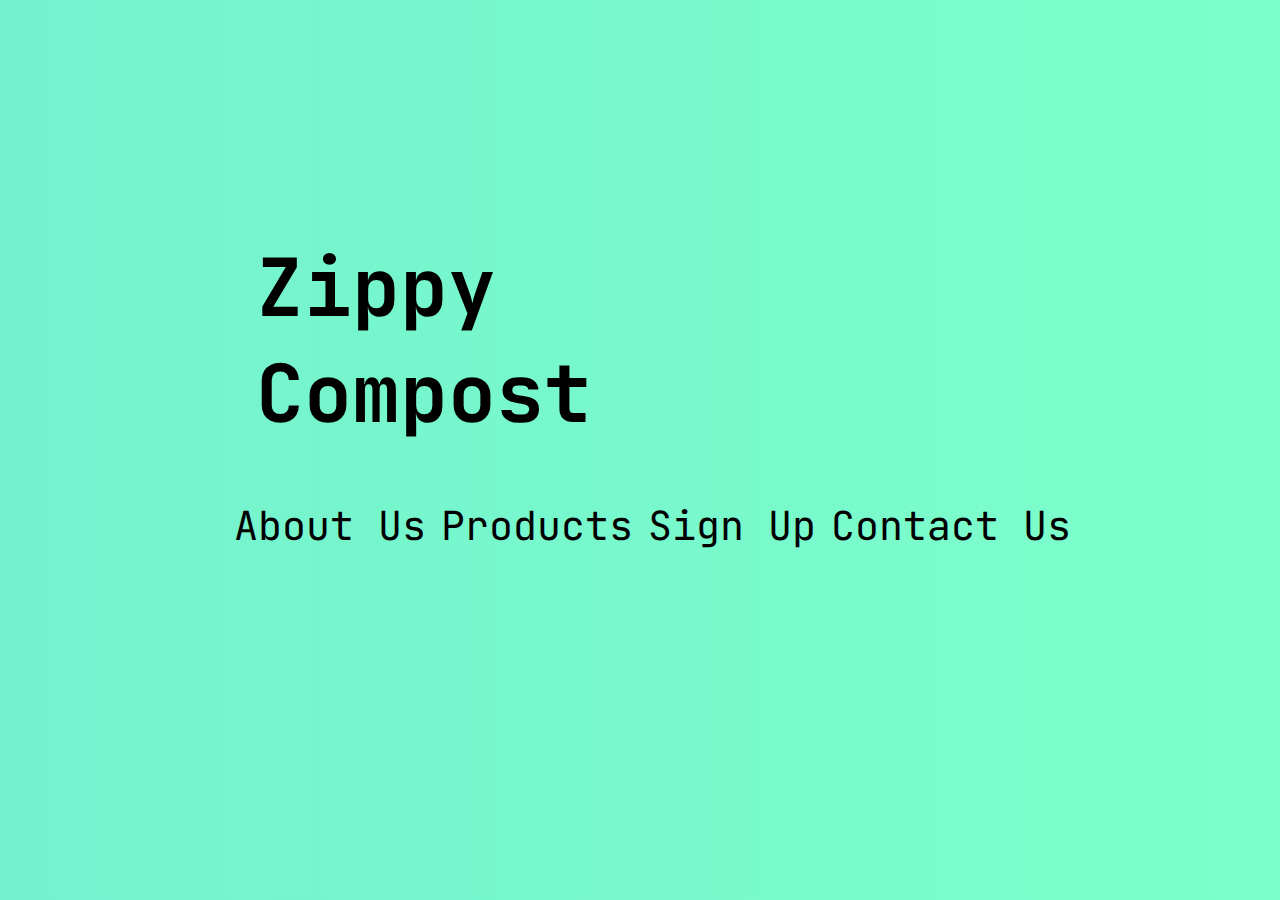
==== index.html @ ba07cc63 "made index + master css" ====
<!DOCTYPE html>
<html lang="en">
<head>
    <meta charset="UTF-8">
    <meta http-equiv="X-UA-Compatible" content="IE=edge">
    <meta name="viewport" content="width=device-width, initial-scale=1.0">
    <title>Document</title>
    <link rel="stylesheet" href="style.css">
    <link href='https://fonts.googleapis.com/css?family=JetBrains Mono' rel='stylesheet'>
    <style>
        body {
            font-family: 'JetBrains Mono';font-size: 40px;
        }
    </style>
</head>
<body>
    <div id="top">
        <div id='heading'>
            <h1 id="name" >
                Zippy<br>Compost
            </h1>
            <img id='picture' src="delivery.png">
        </div>
    </div>
    <div id="nav">
        <ul id="navlist">
            <li><a  class="hover-underline-animation" href="">About Us </a></li>
            <li><a  class="hover-underline-animation" href="">Products </a></li>
            <li><a  class="hover-underline-animation" href="">Sign Up </a></li>
            <li><a  class="hover-underline-animation" href="">Contact Us </a></li>
          </ul>
    </div>
    <script src="https://code.jquery.com/jquery-3.6.0.js"></script>
    <script src="index.js"></script>  
</body>
</html>
---- style.css ----
body{
    background-image: linear-gradient(to right, #74F2CE , #7CFFCB);
    margin: 0;
    padding:0 ;
    font-family: 'Open Sans', sans-serif;
}
#heading{
    position:relative;
    display: flex;
    flex-direction: row;
    z-index: 1;
    padding-top: 20vh;
    padding-left: 20vw;
}

#picture{
    position:absolute; 
    left: -100%;
    width: 30%;
}

ul{
    list-style-type: none;

}
#navlist{
    display: flex;
    flex-direction: row;
}
a {
    text-decoration: none;
    padding-right:15px;
 }

/* SOURCE FOR UNDERLINE EFFECT: https://www.30secondsofcode.org/css/s/hover-underline-animation */
 .hover-underline-animation {
    display: inline-block;
    position: relative;
    color: black;
  }
  
  .hover-underline-animation::after {
    content: '';
    position: absolute;
    width: 100%;
    transform: scaleX(0);
    height: 2px;
    bottom: 0;
    left: 0;
    background-color: black;
    transform-origin: bottom right;
    transition: transform 0.25s ease-out;
  }
  
  .hover-underline-animation:hover::after {
    transform: scaleX(1);
    transform-origin: bottom left;
  }
  

  #navlist{
      width: fit-content;
      text-align: center;
      margin: auto;
      left: 50;
  }
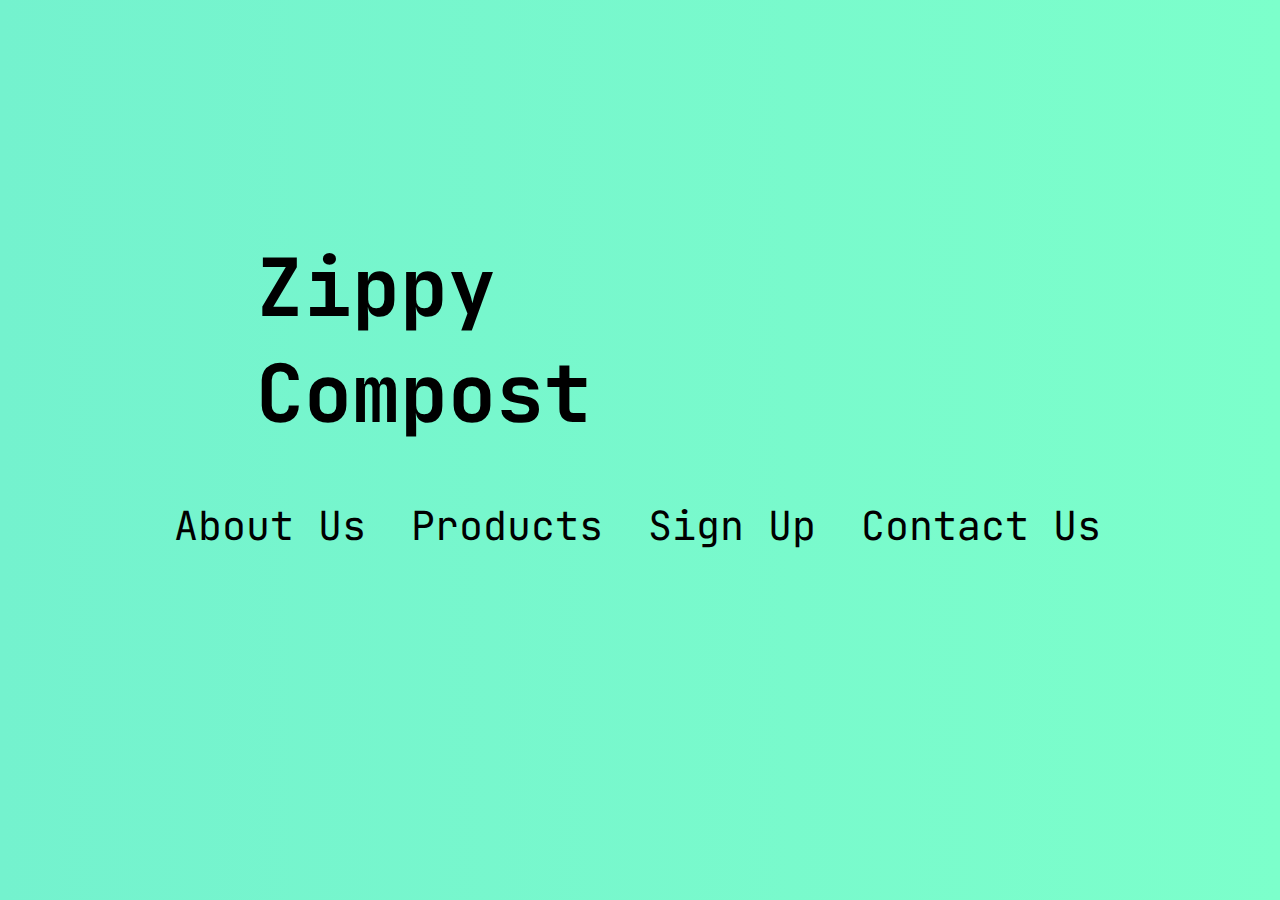
==== commit f55c2081: "h" ====
--- a/index.html
+++ b/index.html
@@ -25,12 +25,12 @@
     <div id="nav">
         <ul id="navlist">
             <li><a  class="hover-underline-animation" href="">About Us </a></li>
-            <li><a  class="hover-underline-animation" href="">Products </a></li>
-            <li><a  class="hover-underline-animation" href="">Sign Up </a></li>
-            <li><a  class="hover-underline-animation" href="">Contact Us </a></li>
+            <li><a  class="hover-underline-animation" href="./products.html">Products </a></li>
+            <li><a  class="hover-underline-animation" href="./signup.html">Sign Up </a></li>
+            <li><a  class="hover-underline-animation" href="./contact.html">Contact Us </a></li>
           </ul>
     </div>
     <script src="https://code.jquery.com/jquery-3.6.0.js"></script>
-    <script src="index.js"></script>  
+    <script src="index.js"></script>
 </body>
-</html>+</html>
--- a/style.css
+++ b/style.css
@@ -29,7 +29,7 @@
 }
 a {
     text-decoration: none;
-    padding-right:15px;
+    padding-right:45px;
  }
 
 /* SOURCE FOR UNDERLINE EFFECT: https://www.30secondsofcode.org/css/s/hover-underline-animation */
@@ -57,10 +57,11 @@
     transform-origin: bottom left;
   }
   
-
   #navlist{
       width: fit-content;
       text-align: center;
       margin: auto;
       left: 50;
-  }+  }
+
+
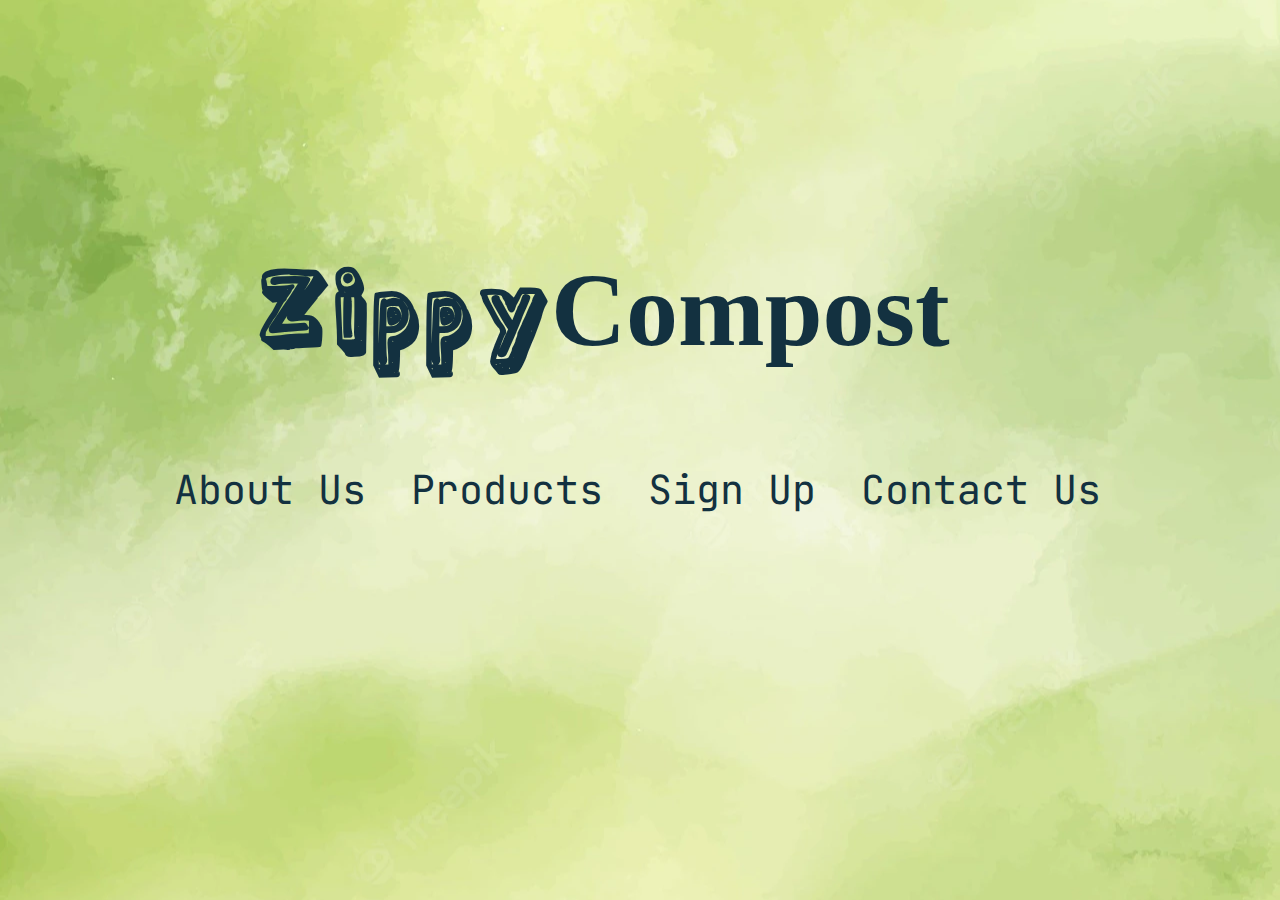
==== commit b10182c7: "design changes" ====
--- a/index.html
+++ b/index.html
@@ -16,15 +16,15 @@
 <body>
     <div id="top">
         <div id='heading'>
-            <h1 id="name" >
-                Zippy<br>Compost
-            </h1>
+            <h1 id="name1">Zippy</h1>
+            <br><br>
+            <h1 id="name2">Compost</h1>
             <img id='picture' src="delivery.png">
         </div>
     </div>
     <div id="nav">
         <ul id="navlist">
-            <li><a  class="hover-underline-animation" href="">About Us </a></li>
+            <li><a  class="hover-underline-animation" href="./aboutus.html">About Us </a></li>
             <li><a  class="hover-underline-animation" href="./products.html">Products </a></li>
             <li><a  class="hover-underline-animation" href="./signup.html">Sign Up </a></li>
             <li><a  class="hover-underline-animation" href="./contact.html">Contact Us </a></li>
--- a/style.css
+++ b/style.css
@@ -1,23 +1,48 @@
+@font-face {
+  font-family: crazy1;
+  src: url("fonts/Travelnesia-font/TravelnesiaDemo-7BPyl.otf");
+
+}
+
+@font-face {
+  font-family:crazy2;
+  src: url("fonts/outlyne-font/OutlyneRegular-KnGZ.ttf");
+
+}
+
 body{
-    background-image: linear-gradient(to right, #74F2CE , #7CFFCB);
+
+    background-image: url("images/background.webp");
+    background-color: #8FBC8F;
+    background-position: center;
     margin: 0;
     padding:0 ;
     font-family: 'Open Sans', sans-serif;
 }
 #heading{
+
     position:relative;
     display: flex;
     flex-direction: row;
     z-index: 1;
     padding-top: 20vh;
     padding-left: 20vw;
+    color:#133140;
+}
+#name1{
+  font-size: 3em;
+  font-family: crazy2;
+}
+#name2{
+  font-size: 2.6em;
+  font-family: crazy1;}
+
+#picture{
+    position:absolute;
+    left: -100%;
+    width: 400px;
 }
 
-#picture{
-    position:absolute; 
-    left: -100%;
-    width: 30%;
-}
 
 ul{
     list-style-type: none;
@@ -36,9 +61,9 @@
  .hover-underline-animation {
     display: inline-block;
     position: relative;
-    color: black;
+    color:#133140;
   }
-  
+
   .hover-underline-animation::after {
     content: '';
     position: absolute;
@@ -51,12 +76,12 @@
     transform-origin: bottom right;
     transition: transform 0.25s ease-out;
   }
-  
+
   .hover-underline-animation:hover::after {
     transform: scaleX(1);
     transform-origin: bottom left;
   }
-  
+
   #navlist{
       width: fit-content;
       text-align: center;
@@ -64,4 +89,21 @@
       left: 50;
   }
 
+  @media (max-width: 800px) {
 
+    #heading {
+      position:relative;
+      display: flex;
+      align-items: center;
+      font-size: 60%;
+      padding-top: 20vh;
+      color:#133140;
+
+    }
+      #navlist{
+        display: flex;
+        flex-direction: column;
+      }
+
+
+  }
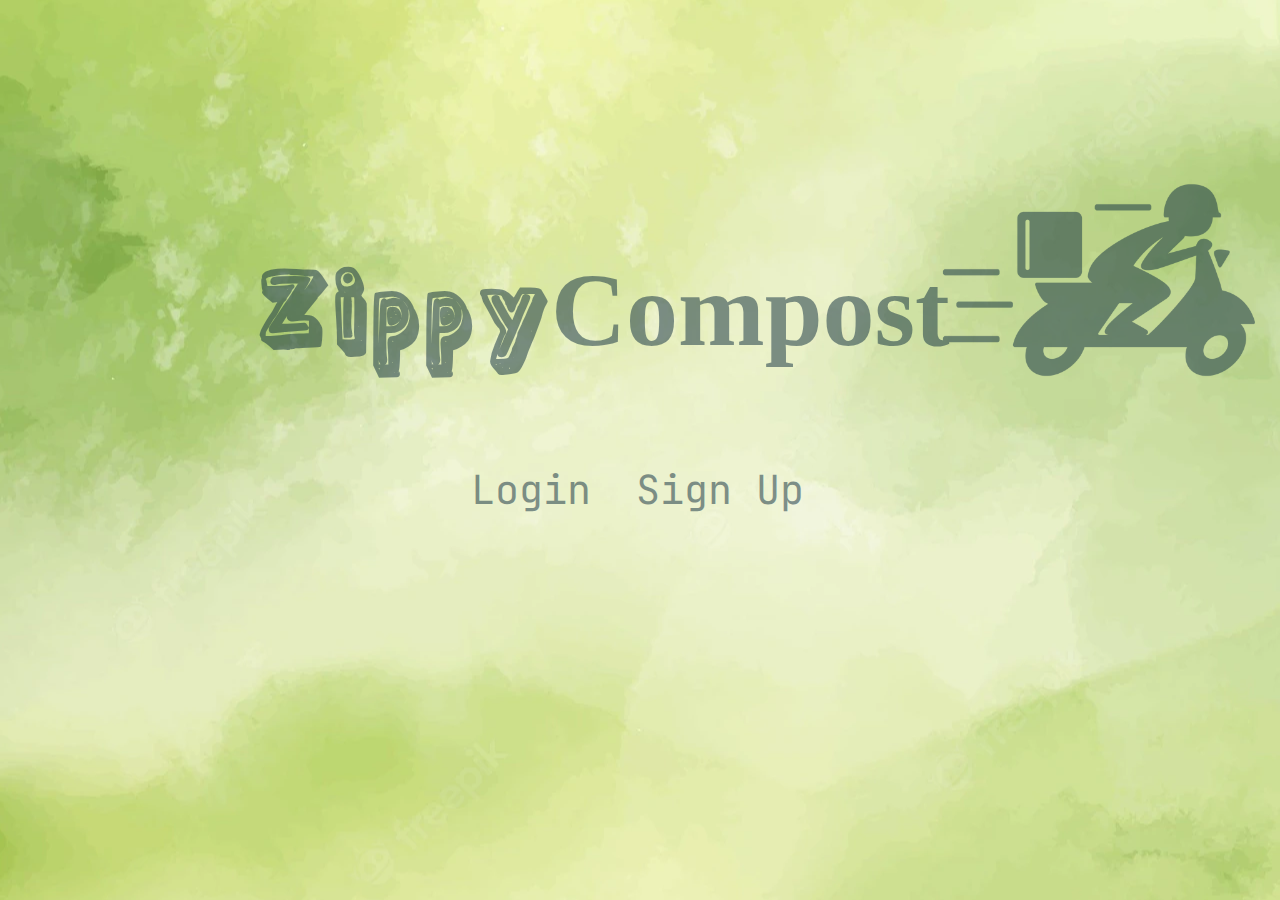
==== commit 58f07561: "finished signup.js" ====
--- a/index.html
+++ b/index.html
@@ -4,7 +4,7 @@
     <meta charset="UTF-8">
     <meta http-equiv="X-UA-Compatible" content="IE=edge">
     <meta name="viewport" content="width=device-width, initial-scale=1.0">
-    <title>Document</title>
+    <title>Zippy Compost</title>
     <link rel="stylesheet" href="style.css">
     <link href='https://fonts.googleapis.com/css?family=JetBrains Mono' rel='stylesheet'>
     <style>
@@ -24,10 +24,10 @@
     </div>
     <div id="nav">
         <ul id="navlist">
-            <li><a  class="hover-underline-animation" href="./aboutus.html">About Us </a></li>
-            <li><a  class="hover-underline-animation" href="./products.html">Products </a></li>
-            <li><a  class="hover-underline-animation" href="./signup.html">Sign Up </a></li>
-            <li><a  class="hover-underline-animation" href="./contact.html">Contact Us </a></li>
+            <li><a  class="hover-underline-animation" href="login.html">Login </a></li>
+
+            <li><a  class="hover-underline-animation" href="signup.html">Sign Up </a></li>
+
           </ul>
     </div>
     <script src="https://code.jquery.com/jquery-3.6.0.js"></script>
--- a/style.css
+++ b/style.css
@@ -39,7 +39,7 @@
 
 #picture{
     position:absolute;
-    left: -100%;
+    left: -30%;
     width: 400px;
 }
 
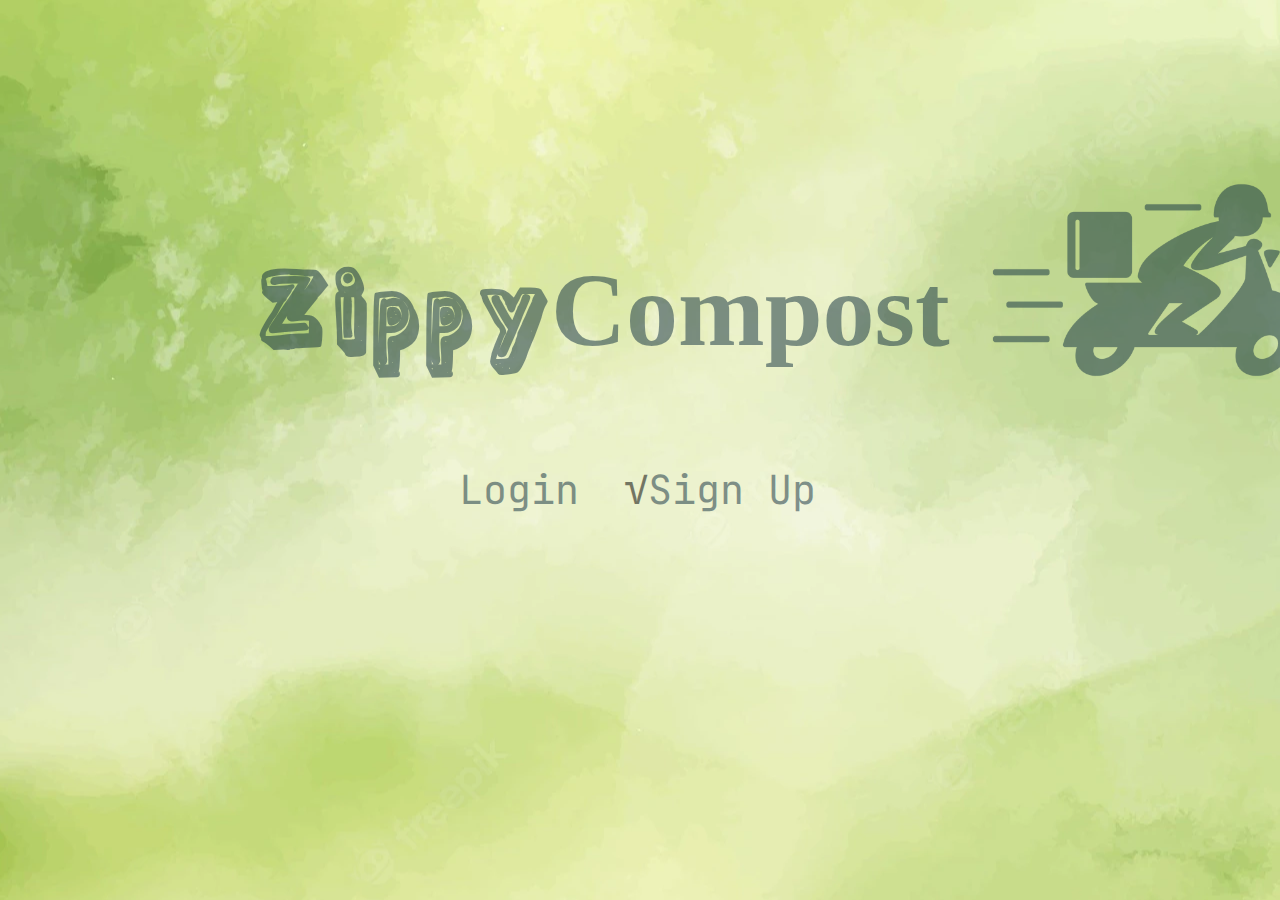
==== commit f4ec34cf: "changed the animation" ====
--- a/index.html
+++ b/index.html
@@ -24,7 +24,7 @@
     </div>
     <div id="nav">
         <ul id="navlist">
-            <li><a  class="hover-underline-animation" href="login.html">Login </a></li>
+            <li><a  class="hover-underline-animation" href="login.html">Login </a></li>√
 
             <li><a  class="hover-underline-animation" href="signup.html">Sign Up </a></li>
 
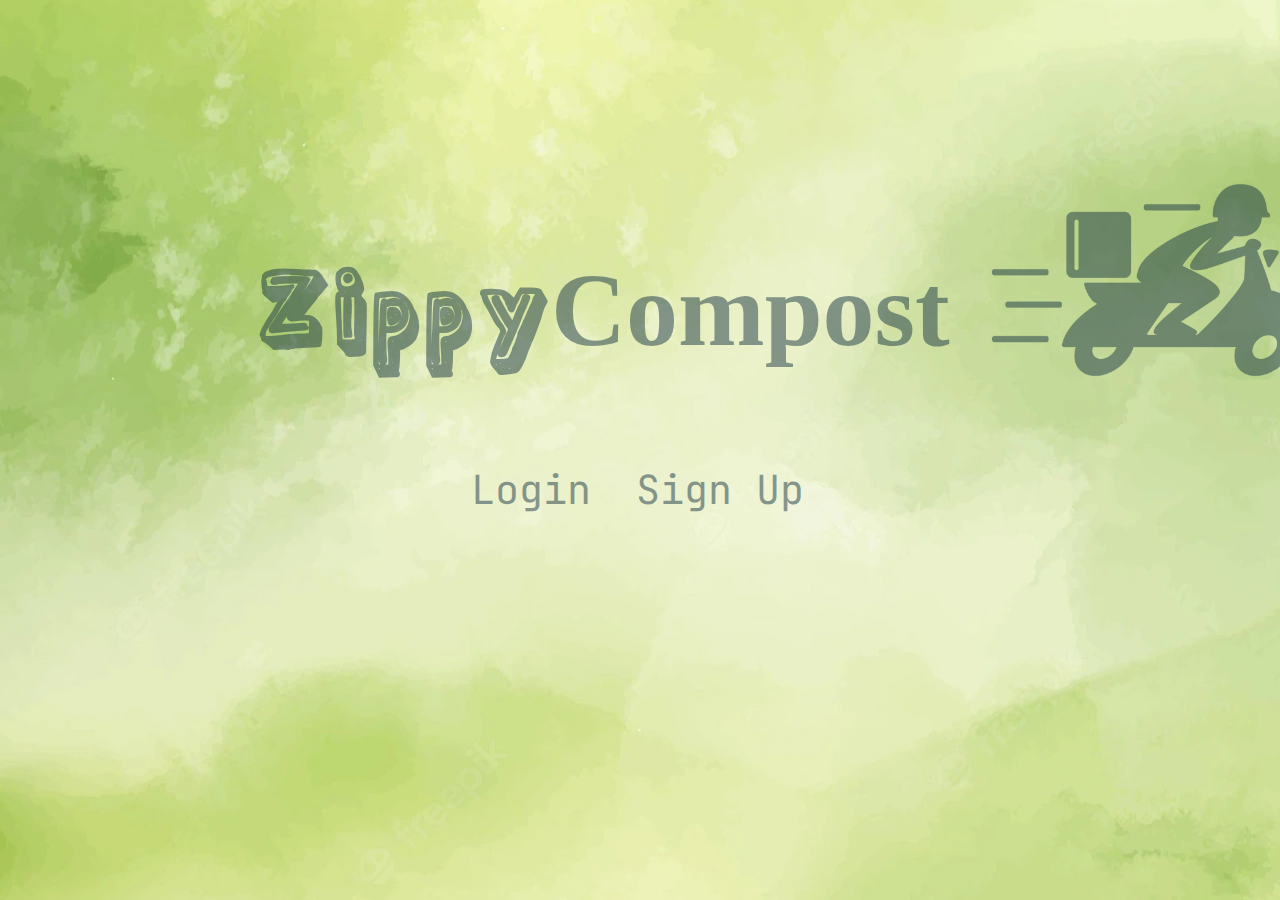
==== commit 8d890eae: "Update index.html" ====
--- a/index.html
+++ b/index.html
@@ -24,8 +24,7 @@
     </div>
     <div id="nav">
         <ul id="navlist">
-            <li><a  class="hover-underline-animation" href="login.html">Login </a></li>√
-
+            <li><a  class="hover-underline-animation" href="login.html">Login </a></li>
             <li><a  class="hover-underline-animation" href="signup.html">Sign Up </a></li>
 
           </ul>
